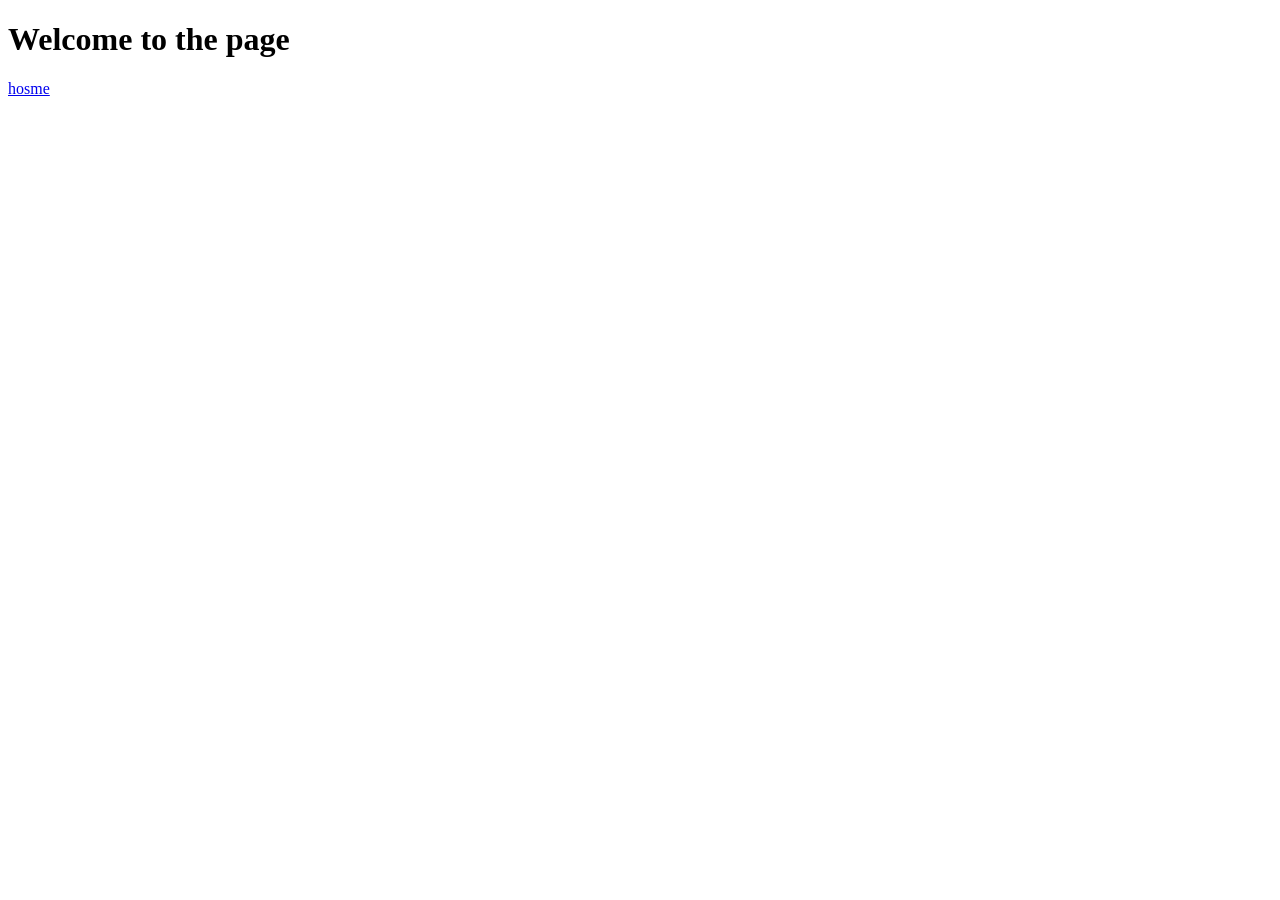
==== about.html @ 8808a1e4 "project scaffolding" ====
<!DOCTYPE html>
<html lang="en">
<head>
    <meta charset="UTF-8">
    <meta name="viewport" content="width=device-width, initial-scale=1.0">
    <title>Document</title>
</head>
<body>
    <h1>Welcome to the page</h1>
    <a href="index.html">hosme</a>








    
</body>
</html>
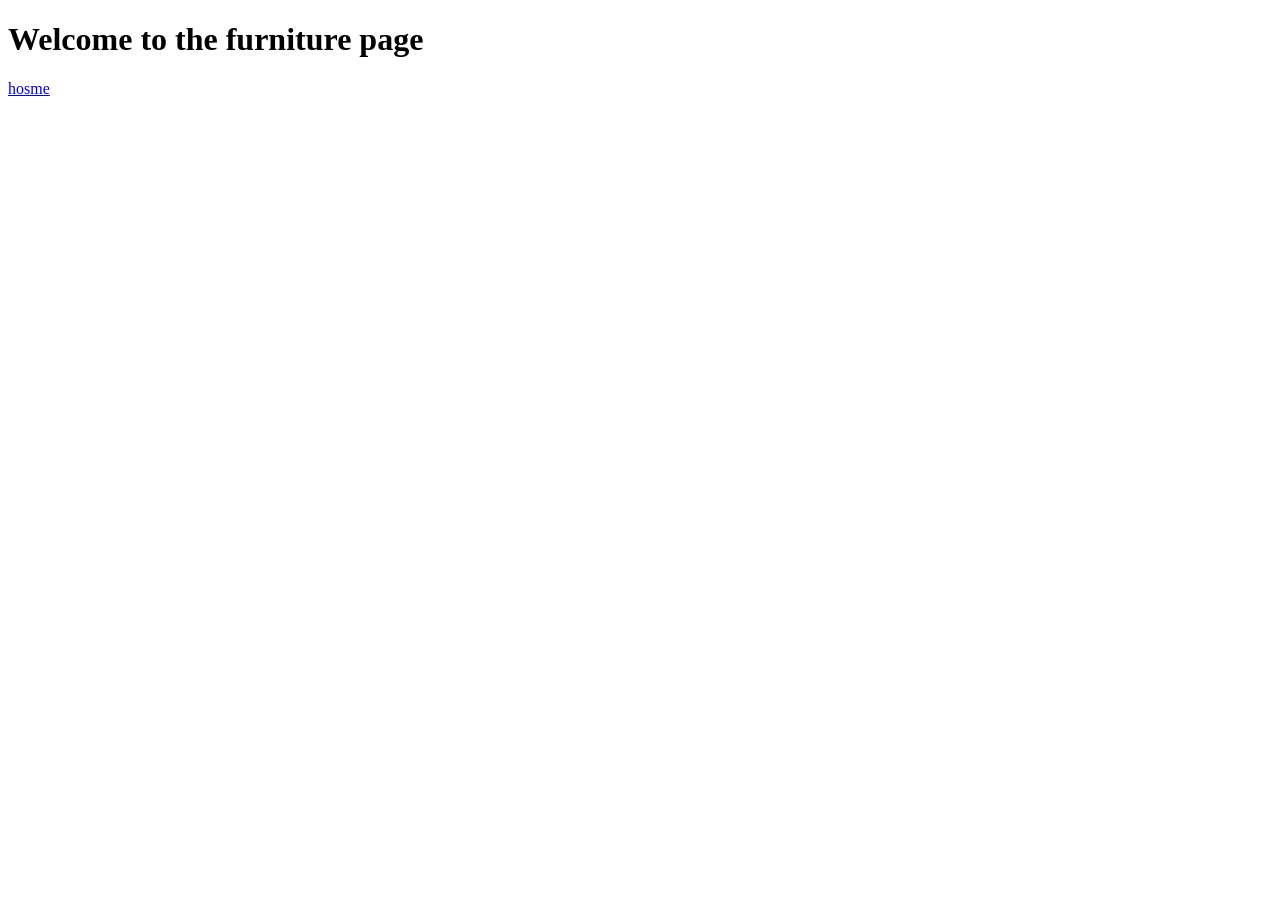
==== commit 300289bc: "updated about.html" ====
--- a/about.html
+++ b/about.html
@@ -6,7 +6,7 @@
     <title>Document</title>
 </head>
 <body>
-    <h1>Welcome to the page</h1>
+    <h1>Welcome to the furniture page</h1>
     <a href="index.html">hosme</a>
 
 
